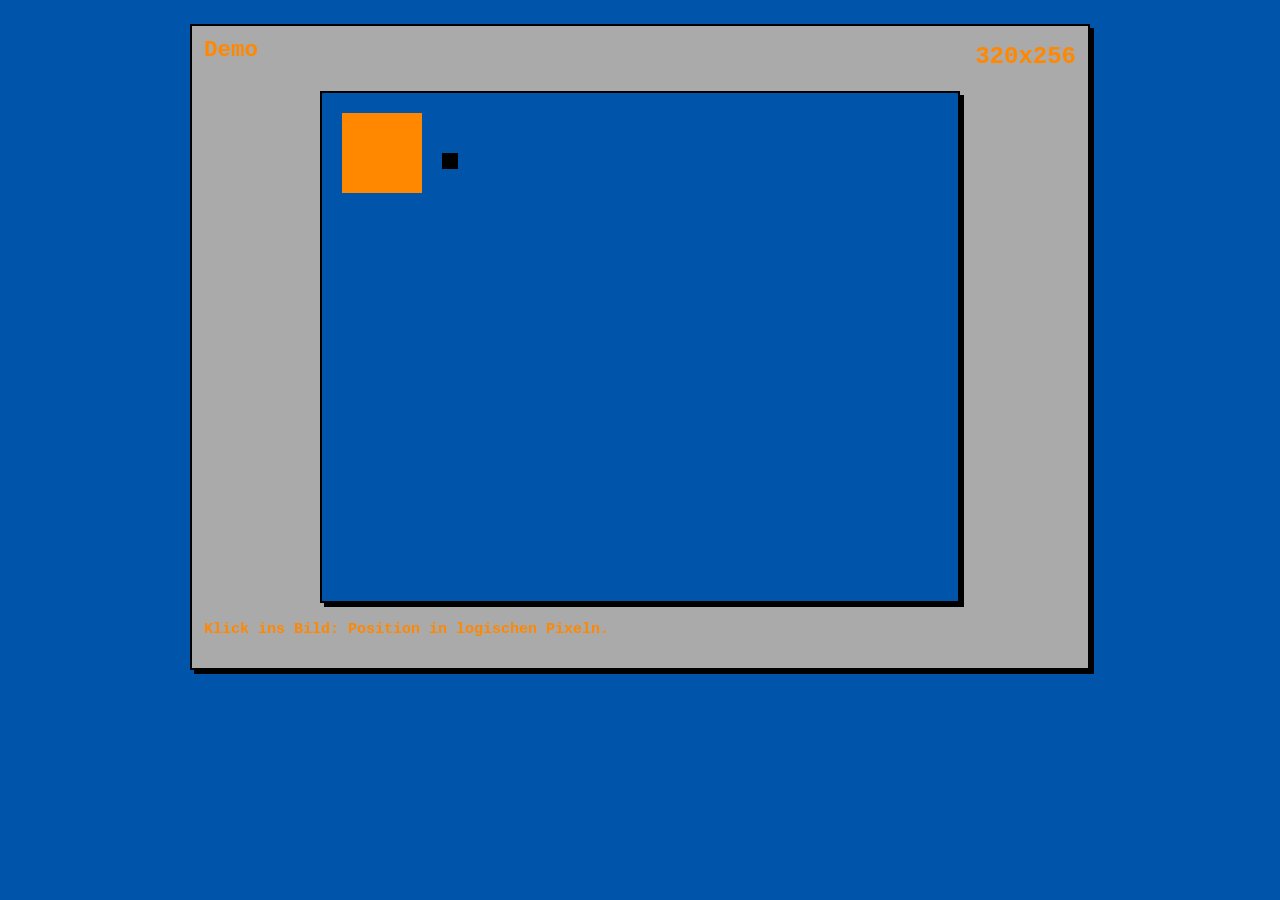
==== games/gamestyle/demo.html @ adb0d967 "Restructure: src/ (Code), content/ (Markdown), games/, docs/" ====
<!doctype html><html><head><meta charset="utf-8"><meta name="viewport" content="width=device-width,initial-scale=1">
<title>gamestyle demo</title>
<link rel="stylesheet" href="themes/amiga.css"><link rel="stylesheet" href="gamestyle.css"></head>
<body class="theme-amiga" style="padding:24px">
<div class="gs-panel" style="max-width:900px;margin:auto">
  <div class="gs-hud"><h2 style="margin:0">Demo</h2><strong id="info"></strong></div>
  <div class="gs-screen" id="scr" style="margin-top:16px"><canvas class="gs-stage"></canvas></div>
  <p class="gs-message">Klick ins Bild: Position in logischen Pixeln.</p>
</div>
<script src="gamestyle.js"></script>
<script>
const s = GameStyle.screen(document.getElementById('scr'), {maxHeight: 600});
const c = getComputedStyle(document.body);
s.ctx.fillStyle = c.getPropertyValue('--primary'); s.ctx.fillRect(10,10,40,40);
s.ctx.fillStyle = c.getPropertyValue('--text'); s.ctx.fillRect(60,30,8,8);
info.textContent = s.width+'x'+s.height;
s.el.onclick = e => { const p = s.toLogical(e); info.textContent = Math.round(p.x)+','+Math.round(p.y); };
</script></body></html>
---- games/gamestyle/themes/amiga.css ----
.theme-amiga{--font-body:'Courier New', monospace;--font-heading:'Courier New', monospace;--bg:#05a;--surface:#aaa;--text:#000;--primary:#f80;--accent:#fff;--border-color:#000;--radius:0px;--border-width:2px;--gap:8px;--padding:12px;--shadow:4px 4px 0 var(--text);--res-w:320;--res-h:256;--pixelated:pixelated}
---- games/gamestyle/gamestyle.css ----
/* gamestyle – wiederverwendbarer Grafikstil. Zuerst ein themes/<name>.css laden, dann diese Datei.
   Benoetigt keine Runtime. Klasse theme-<name> auf <body> (optional fx-scanlines, fx-glow). */
:root{
  --font-body:system-ui,sans-serif;--font-heading:var(--font-body);
  --bg:#f6f7f9;--surface:#fff;--text:#20242a;--primary:#16804a;--accent:#fc0;--border-color:#d7dbe0;
  --radius:12px;--border-width:1px;--gap:16px;--padding:22px;--shadow:0 8px 24px #00000014;
  /* Aufloesung: logische Spielflaeche, wird ganzzahlig hochskaliert (siehe gamestyle.js) */
  --res-w:320;--res-h:240;--pixelated:auto;--scale:1;
}
*{box-sizing:border-box}
body{margin:0;background:var(--bg);color:var(--text);font:15px/1.55 var(--font-body)}
h1,h2,h3{font-family:var(--font-heading);line-height:1.15}
body.fx-scanlines::after{content:"";position:fixed;inset:0;pointer-events:none;z-index:9;opacity:0;
  background:repeating-linear-gradient(0deg,#0000 0 3px,#0002 4px)}

/* Komponenten */
.gs-panel,.gs-card{padding:var(--padding);background:var(--surface);border:var(--border-width) solid var(--border-color);border-radius:var(--radius);box-shadow:var(--shadow)}
.gs-button{padding:11px 16px;border:var(--border-width) solid var(--primary);border-radius:var(--radius);background:var(--primary);color:var(--surface);font:700 14px var(--font-body);cursor:pointer}
.gs-button:hover{filter:brightness(1.12)}
.gs-hud{display:flex;justify-content:space-between;gap:var(--gap);font-family:var(--font-heading);color:var(--primary)}
.gs-hud strong{font-size:1.6em}
.gs-message{color:var(--primary);font-weight:700}

/* Spielflaeche: feste logische Aufloesung, skaliert per transform (Layout-Groesse = Pixel*Scale) */
.gs-screen{position:relative;margin:0 auto;overflow:hidden;background:var(--bg);
  width:calc(var(--res-w) * var(--scale) * 1px);height:calc(var(--res-h) * var(--scale) * 1px);
  border:var(--border-width) solid var(--border-color);border-radius:var(--radius);box-shadow:var(--shadow)}
.gs-screen>.gs-stage{position:absolute;left:0;top:0;width:calc(var(--res-w) * 1px);height:calc(var(--res-h) * 1px);
  transform:scale(var(--scale));transform-origin:0 0}
.gs-screen canvas,.gs-screen img,.gs-stage canvas{image-rendering:var(--pixelated)}
.gs-screen.gs-crisp,.gs-screen.gs-crisp *{image-rendering:pixelated}
.gs-screen.gs-smooth,.gs-screen.gs-smooth *{image-rendering:auto}

/* Status-Effekt: Icon in quadratisch-rundem Ladering. <div class="gs-status" style="--p:.6;--c:var(--primary)"><svg class="gs-icon">…</svg></div>
   --p = Restanteil 0..1, laedt im Uhrzeigersinn ab oben-Mitte. Icon = beliebiges SVG/img/Emoji (kein Buchstabe). */
.gs-status{--p:1;--c:var(--primary);--size:40px;position:relative;display:inline-grid;place-items:center;width:var(--size);height:var(--size);
  border-radius:calc(var(--size) * .28);background:var(--surface);color:var(--text)}
.gs-status::before{content:"";position:absolute;inset:0;border-radius:inherit;padding:var(--border-width,2px);
  background:conic-gradient(from 0deg,var(--c) calc(var(--p) * 360deg),var(--border-color) 0);
  -webkit-mask:linear-gradient(#000 0 0) content-box exclude,linear-gradient(#000 0 0);
  mask:linear-gradient(#000 0 0) content-box exclude,linear-gradient(#000 0 0)}
.gs-status .gs-icon{width:58%;height:58%;fill:currentColor}
.gs-status.gs-low{animation:gs-blink .5s steps(2) infinite}
@keyframes gs-blink{50%{opacity:.4}}
.gs-statusbar{display:flex;gap:calc(var(--gap) / 2)}
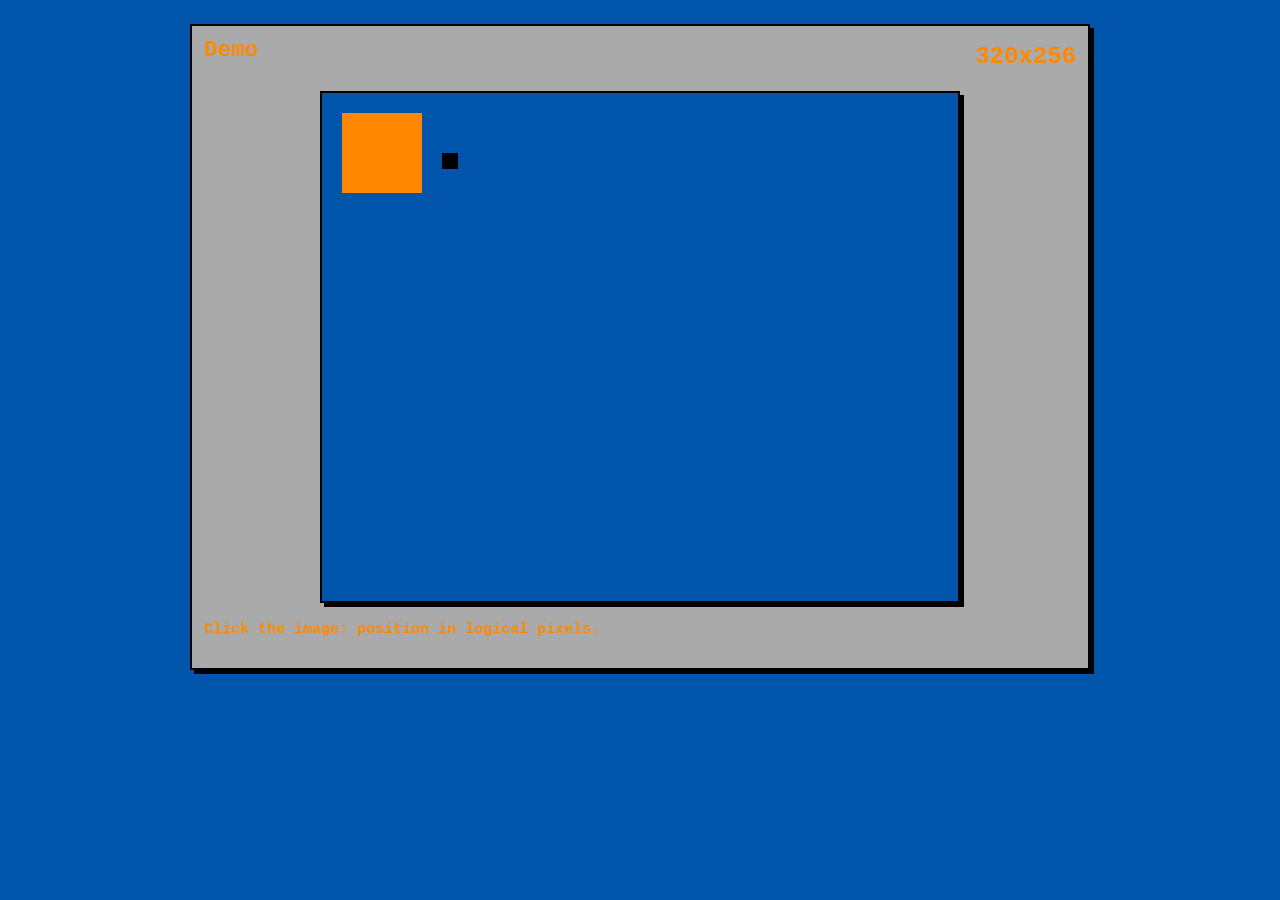
==== commit e2d07d76: "Translate everything to English; add EN/DE language switch to the game header" ====
--- a/games/gamestyle/demo.html
+++ b/games/gamestyle/demo.html
@@ -5,7 +5,7 @@
 <div class="gs-panel" style="max-width:900px;margin:auto">
   <div class="gs-hud"><h2 style="margin:0">Demo</h2><strong id="info"></strong></div>
   <div class="gs-screen" id="scr" style="margin-top:16px"><canvas class="gs-stage"></canvas></div>
-  <p class="gs-message">Klick ins Bild: Position in logischen Pixeln.</p>
+  <p class="gs-message">Click the image: position in logical pixels.</p>
 </div>
 <script src="gamestyle.js"></script>
 <script>
--- a/games/gamestyle/gamestyle.css
+++ b/games/gamestyle/gamestyle.css
@@ -1,10 +1,10 @@
-/* gamestyle – wiederverwendbarer Grafikstil. Zuerst ein themes/<name>.css laden, dann diese Datei.
-   Benoetigt keine Runtime. Klasse theme-<name> auf <body> (optional fx-scanlines, fx-glow). */
+/* gamestyle – reusable graphics style. Load a themes/<name>.css first, then this file.
+   Needs no runtime. Class theme-<name> on <body> (optional fx-scanlines, fx-glow). */
 :root{
   --font-body:system-ui,sans-serif;--font-heading:var(--font-body);
   --bg:#f6f7f9;--surface:#fff;--text:#20242a;--primary:#16804a;--accent:#fc0;--border-color:#d7dbe0;
   --radius:12px;--border-width:1px;--gap:16px;--padding:22px;--shadow:0 8px 24px #00000014;
-  /* Aufloesung: logische Spielflaeche, wird ganzzahlig hochskaliert (siehe gamestyle.js) */
+  /* Resolution: logical play area, scaled up by integer factors (see gamestyle.js) */
   --res-w:320;--res-h:240;--pixelated:auto;--scale:1;
 }
 *{box-sizing:border-box}
@@ -21,7 +21,7 @@
 .gs-hud strong{font-size:1.6em}
 .gs-message{color:var(--primary);font-weight:700}
 
-/* Spielflaeche: feste logische Aufloesung, skaliert per transform (Layout-Groesse = Pixel*Scale) */
+/* play area: fixed logical resolution, scaled via transform (layout size = pixels * scale) */
 .gs-screen{position:relative;margin:0 auto;overflow:hidden;background:var(--bg);
   width:calc(var(--res-w) * var(--scale) * 1px);height:calc(var(--res-h) * var(--scale) * 1px);
   border:var(--border-width) solid var(--border-color);border-radius:var(--radius);box-shadow:var(--shadow)}
